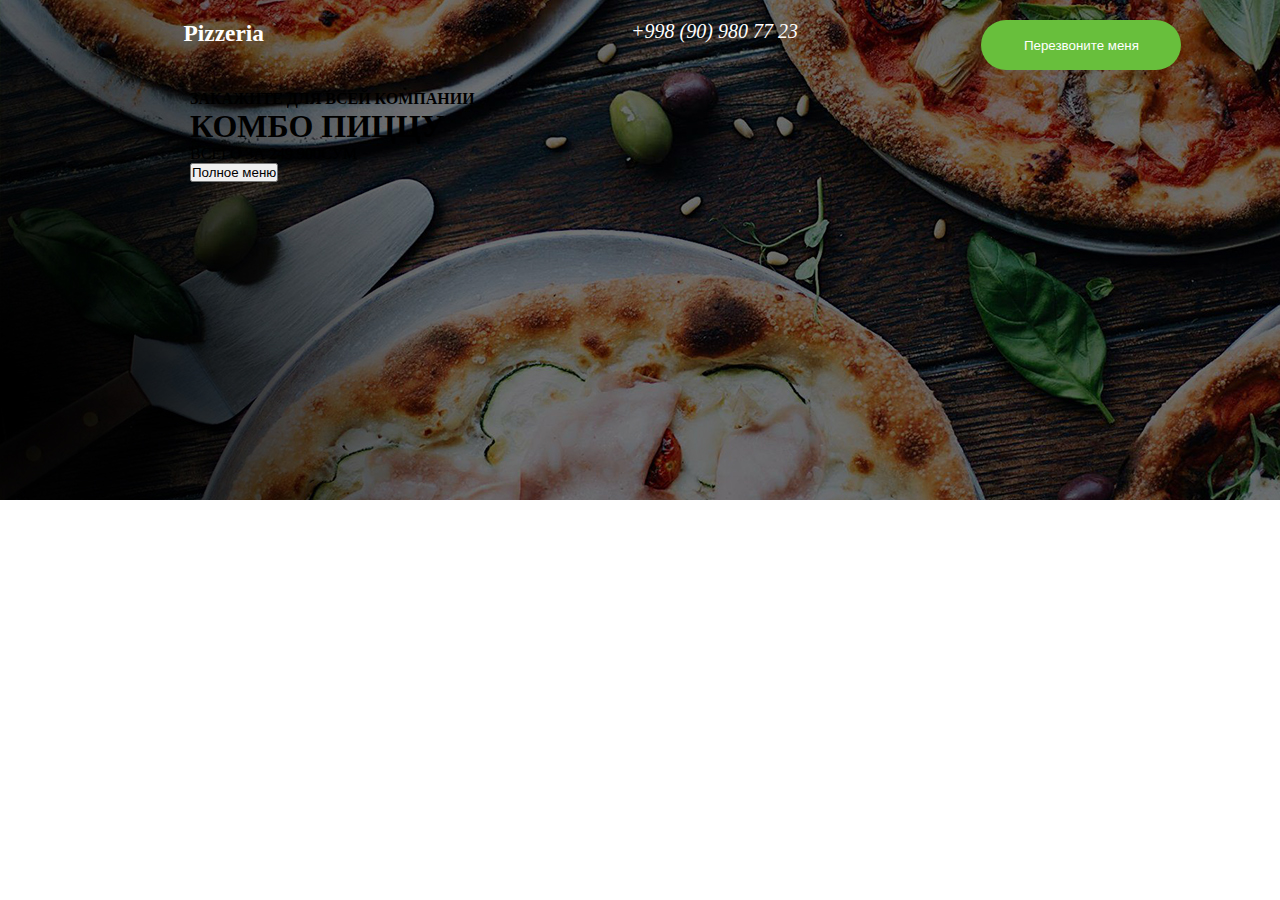
==== index.html @ 072b3389 "jdfierbi" ====
<!DOCTYPE html>
<html lang="en">
<head>
    <meta charset="UTF-8">
    <meta http-equiv="X-UA-Compatible" content="IE=edge">
    <meta name="viewport" content="width=device-width, initial-scale=1.0">
    <link rel="stylesheet" href="style.css">
    <title>Document</title>
</head>
<body>
    <header>
        <div class="menu">
            <p></p>
            <h3>Pizzeria</h3>
            <p></p>
            <i>+998 (90) 980 77 23</i>
            <button>Перезвоните меня</button>
        </div>
        <div class="box">
            <p></p>
            <p></p>
            <p></p>
            <p></p>
           <h4>ЗАКАЖИТЕ ДЛЯ ВСЕЙ КОМПАНИИ</h4>
        <h1>КОМБО ПИЦЦУ</h1>
        <p>ВСЕГО ЗА 249 900СУМ</p>
        <button>Полное меню</button> 
        </div>
        
    </header>
</body>
</html>
---- style.css ----
/*bosh menu*/
*{
    margin: 0px;
    padding: 0px;
}
header{
    max-width: 100%;
    height: 500px;
    background-image: url(header_bg\ 1\ \(2\).png);
    background-size:auto;
}
header .menu{
    display: grid;
    grid-template-columns: auto auto auto auto auto;
    color: white;
    padding: 20px 0px ;
    font-size: 20px;

}
header .menu button{
    max-width: 200px;
    height: 50px;
    background-color: #68BF3C;
    border-radius: 30px;
    border: 0px;
    color: white;
}
header .box{
    margin: auto;
    max-width: 900px;
}
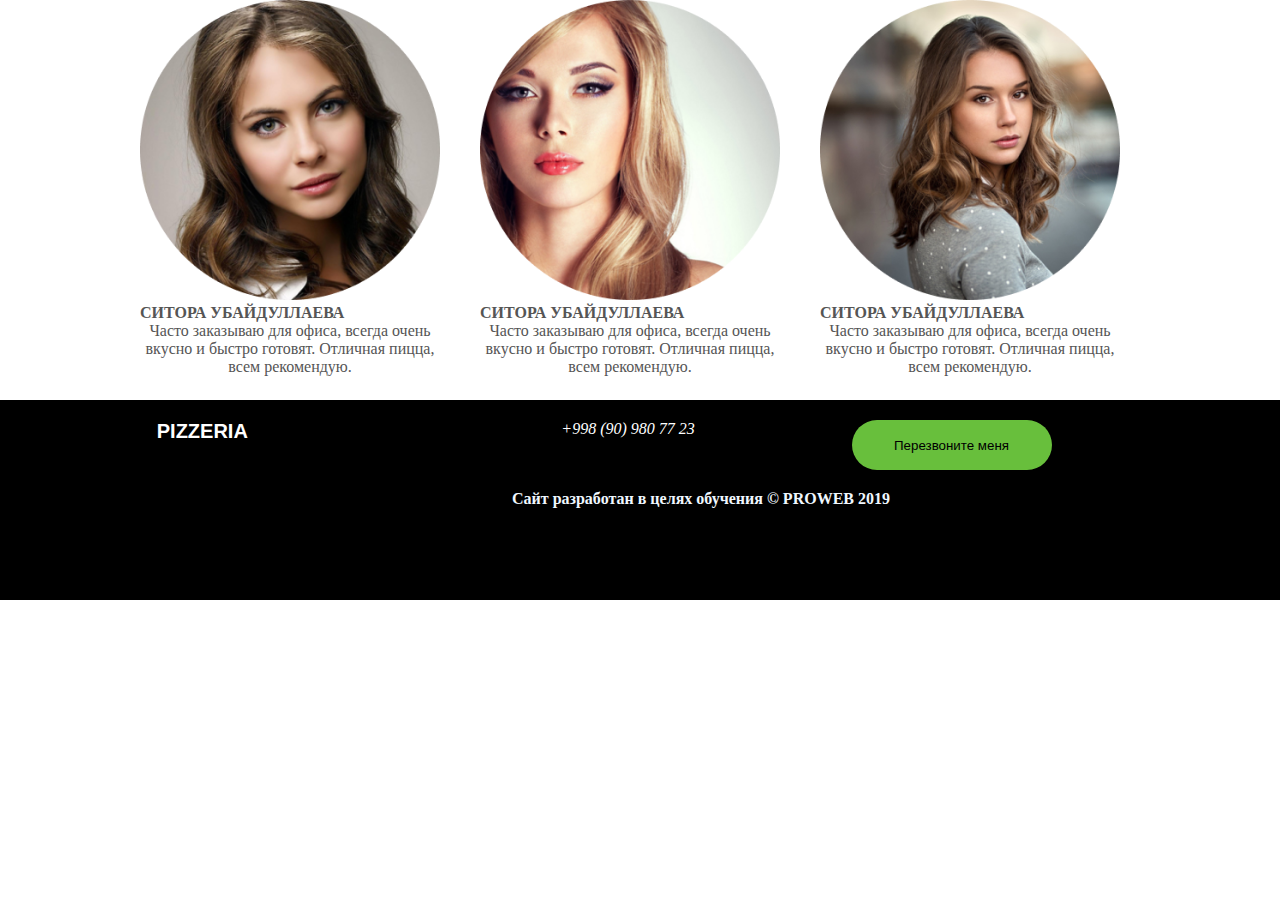
==== commit 1f3b8695: "tashadim" ====
--- a/index.html
+++ b/index.html
@@ -8,25 +8,43 @@
     <title>Document</title>
 </head>
 <body>
-    <header>
-        <div class="menu">
+    
+    <main>
+        <div class="qora">
+            <img src="Rectangle 5 (4).png" alt=""><br>
+            <b>СИТОРА УБАЙДУЛЛАЕВА</b>
+            <p>Часто заказываю для офиса, всегда очень 
+                вкусно и быстро готовят. Отличная пицца, всем рекомендую.</p>
+        </div>
+        <p></p>
+        <div class="qora">
+            <img src="Rectangle 6 (2).png" alt=""><br>
+            <b>СИТОРА УБАЙДУЛЛАЕВА</b>
+            <p>Часто заказываю для офиса, всегда очень 
+                вкусно и быстро готовят. Отличная пицца, всем рекомендую.</p>
+        </div>
+        <p></p>
+        <div class="qora">
+            <img src="Rectangle 7 (3).png" alt=""><br>
+            <b>СИТОРА УБАЙДУЛЛАЕВА</b>
+            <p>Часто заказываю для офиса, всегда очень 
+                вкусно и быстро готовят. Отличная пицца, всем рекомендую.</p>
+        </div>
+        <p></p>
+    </main>
+    <div class="oxirgi">
+        <div class="yashil">
+
             <p></p>
-            <h3>Pizzeria</h3>
+            <h4>PIZZERIA</h4>
             <p></p>
             <i>+998 (90) 980 77 23</i>
             <button>Перезвоните меня</button>
+            <p></p>
         </div>
-        <div class="box">
-            <p></p>
-            <p></p>
-            <p></p>
-            <p></p>
-           <h4>ЗАКАЖИТЕ ДЛЯ ВСЕЙ КОМПАНИИ</h4>
-        <h1>КОМБО ПИЦЦУ</h1>
-        <p>ВСЕГО ЗА 249 900СУМ</p>
-        <button>Полное меню</button> 
-        </div>
-        
-    </header>
+        <p></p>
+        <p></p>
+        <b>Сайт разработан в целях обучения © PROWEB 2019</b>
+    </div>
 </body>
 </html>--- a/style.css
+++ b/style.css
@@ -1,31 +1,58 @@
-/*bosh menu*/
+/*main qism*/
 *{
     margin: 0px;
     padding: 0px;
 }
-header{
-    max-width: 100%;
-    height: 500px;
-    background-image: url(header_bg\ 1\ \(2\).png);
-    background-size:auto;
-}
-header .menu{
+main{
     display: grid;
     grid-template-columns: auto auto auto auto auto;
+    max-width: 1000px;
+    height:400px;
+    margin: auto;
+    flex-wrap: wrap;
+}
+main .qora{
+    max-width: 300px;
+    height: auto;
+}
+main .qora img{
+    max-width: 100%;
+}
+main .qora b{
+    color: #555;
+    text-align: center;
+}
+main .qora p{
+    color: #555;
+    text-align: center;
+}
+.oxirgi{
+    max-width: 100%;
+    height: 200px;
+    background-color: black;
+    margin: 0px;
+    
+}
+.oxirgi .yashil{
+    display: grid;
+    padding: 20px 0px ;
+    grid-template-columns: auto auto auto auto auto auto;
     color: white;
-    padding: 20px 0px ;
+}
+.oxirgi .yashil h4{
     font-size: 20px;
-
+    font-family: 'Trebuchet MS', 'Lucida Sans Unicode', 'Lucida Grande', 'Lucida Sans', Arial, sans-serif;
 }
-header .menu button{
+.oxirgi .yashil button{
     max-width: 200px;
     height: 50px;
     background-color: #68BF3C;
     border-radius: 30px;
     border: 0px;
-    color: white;
 }
-header .box{
-    margin: auto;
-    max-width: 900px;
-}
+.oxirgi b{
+    color: aliceblue;
+    text-align: center;
+    margin: 80px 0px 0px 40%;
+    
+}